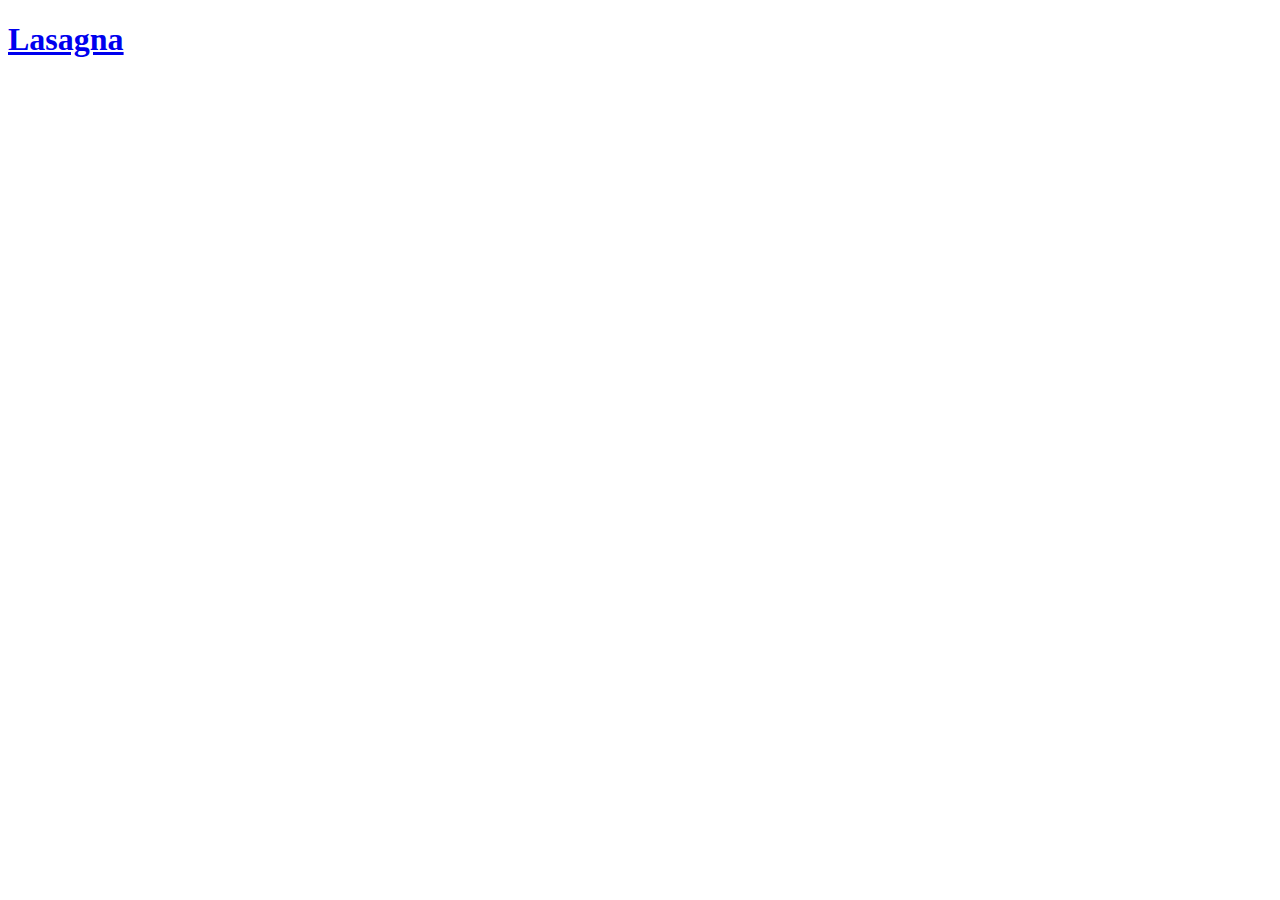
==== index.html @ d28e0af5 "." ====
<!DOCTYPE html>
<html lang="en">
<head>
    <meta charset="UTF-8">
    <meta http-equiv="X-UA-Compatible" content="IE=edge">
    <meta name="viewport" content="width=device-width, initial-scale=1.0">
    <title>Recipes</title>
</head>
<body>
    <h1><a href="lasagna.html">Lasagna</a></h1>
    
</body>
</html>
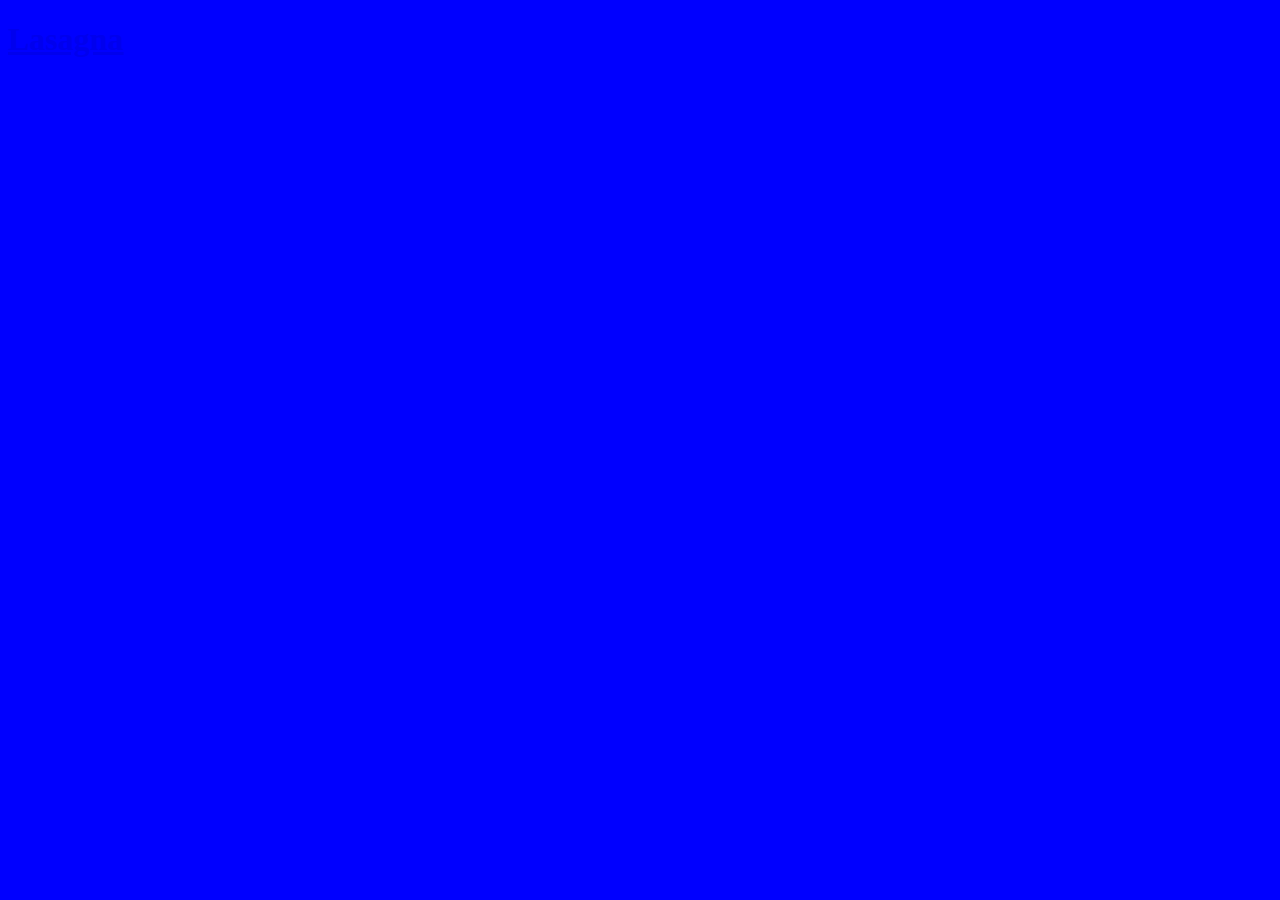
==== commit 582dbd4c: "Add basic content and style" ====
--- a/index.html
+++ b/index.html
@@ -4,6 +4,7 @@
     <meta charset="UTF-8">
     <meta http-equiv="X-UA-Compatible" content="IE=edge">
     <meta name="viewport" content="width=device-width, initial-scale=1.0">
+    <link rel="stylesheet" href="style.css">
     <title>Recipes</title>
 </head>
 <body>
--- a/style.css
+++ b/style.css
@@ -0,0 +1,4 @@
+body {
+    background-color: blue;
+    color: white;
+}